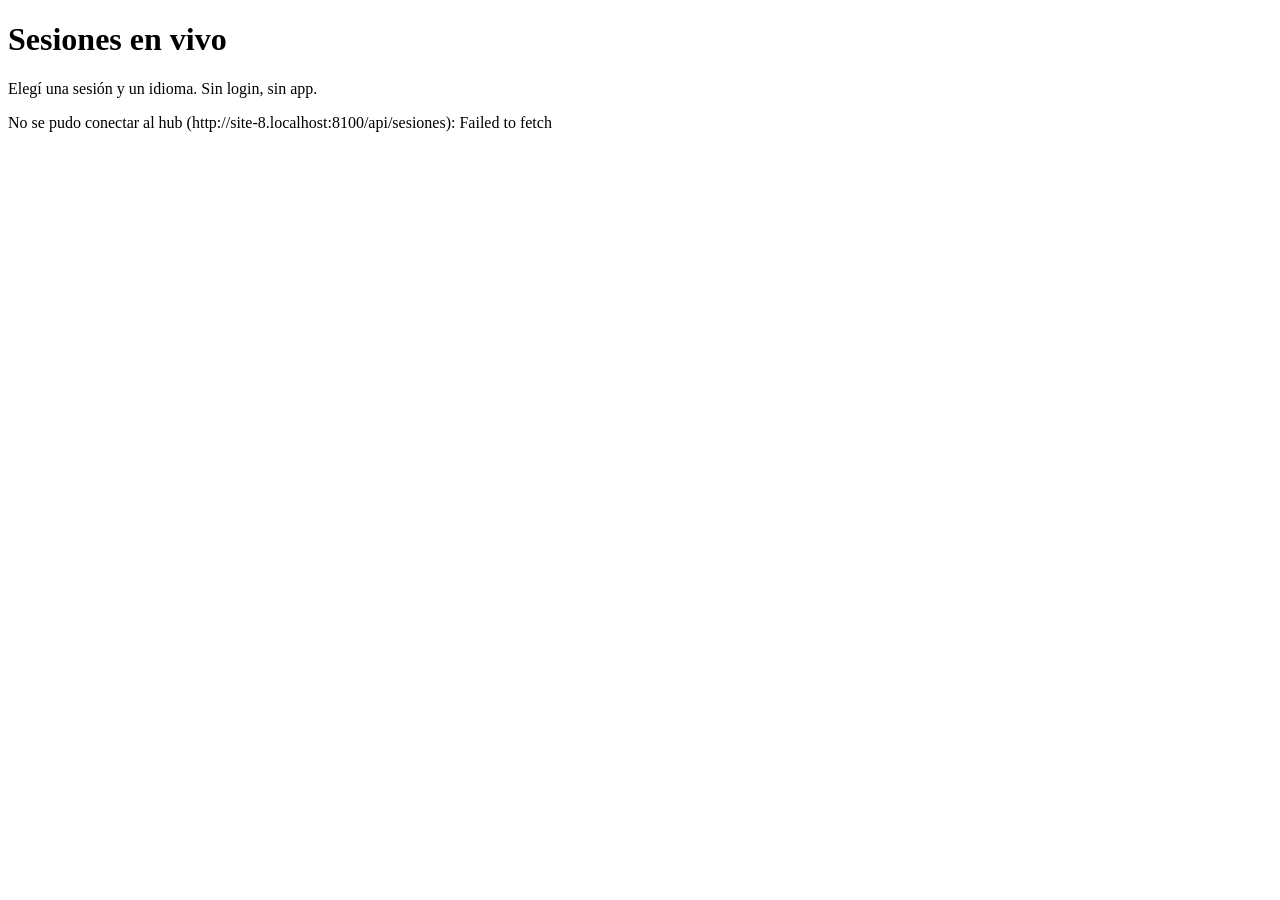
==== web/index.html @ 0ba3e510 "Bloque 1: contrato congelado, hub WebSocket, worker con ASR real, casetes, vista web, base de ops - " ====
<!doctype html>
<html lang="es">
<head>
<meta charset="utf-8">
<meta name="viewport" content="width=device-width, initial-scale=1">
<title>Nerdearla — Subtítulos en vivo</title>
<link rel="stylesheet" href="/estilo.css">
</head>
<body class="pagina-indice">
<header class="cabecera-indice">
  <h1>Sesiones en vivo</h1>
  <p class="ayuda">Elegí una sesión y un idioma. Sin login, sin app.</p>
</header>
<main id="lista-sesiones" class="lista-sesiones">
  <p class="estado-carga">Buscando sesiones…</p>
</main>
<script>
(function () {
  'use strict';

  var params = new URLSearchParams(location.search);
  var hubParam = params.get('hub');
  var hubHost = hubParam || (location.hostname + ':8100');
  var apiUrl = 'http://' + hubHost + '/api/sesiones';
  var cont = document.getElementById('lista-sesiones');

  function nombreEstado(s) {
    if (s === 'live') return 'en vivo';
    if (s === 'idle') return 'en espera';
    if (s === 'ended') return 'finalizada';
    return s || 'desconocido';
  }

  function linksIdioma(s) {
    var idiomas = [s.lang];
    var otro = s.lang === 'en' ? 'es' : (s.lang === 'es' ? 'en' : null);
    if (otro) idiomas.push(otro);
    return idiomas.map(function (xx) {
      var qs = new URLSearchParams();
      qs.set('lang', xx);
      if (hubParam) qs.set('hub', hubParam);
      var a = document.createElement('a');
      a.href = '/s/' + encodeURIComponent(s.session_id) + '?' + qs.toString();
      a.className = 'link-idioma';
      a.textContent = xx === s.lang ? (xx + ' (original)') : xx;
      return a;
    });
  }

  function render(sesiones) {
    cont.textContent = '';
    if (!sesiones || sesiones.length === 0) {
      var vacio = document.createElement('p');
      vacio.className = 'estado-carga';
      vacio.textContent = 'No hay sesiones activas todavía.';
      cont.appendChild(vacio);
      return;
    }
    sesiones.forEach(function (s) {
      var tarjeta = document.createElement('article');
      tarjeta.className = 'tarjeta-sesion';

      var h2 = document.createElement('h2');
      h2.textContent = s.title || s.session_id;
      tarjeta.appendChild(h2);

      var meta = document.createElement('p');
      meta.className = 'meta-sesion';
      var badge = document.createElement('span');
      badge.className = 'badge badge--' + (s.state || 'desconocido');
      badge.textContent = nombreEstado(s.state);
      meta.appendChild(badge);
      if (s.replay) {
        var badgeReplay = document.createElement('span');
        badgeReplay.className = 'badge badge--replay';
        badgeReplay.textContent = 'REPLAY';
        meta.appendChild(badgeReplay);
      }
      tarjeta.appendChild(meta);

      var idLinea = document.createElement('p');
      idLinea.className = 'id-sesion';
      idLinea.textContent = 'id: ' + s.session_id;
      tarjeta.appendChild(idLinea);

      var nav = document.createElement('nav');
      nav.className = 'links-idioma';
      linksIdioma(s).forEach(function (a) { nav.appendChild(a); });
      tarjeta.appendChild(nav);

      cont.appendChild(tarjeta);
    });
  }

  function cargar() {
    fetch(apiUrl).then(function (resp) {
      if (!resp.ok) throw new Error('HTTP ' + resp.status);
      return resp.json();
    }).then(render).catch(function (err) {
      cont.textContent = '';
      var p = document.createElement('p');
      p.className = 'estado-error';
      p.textContent = 'No se pudo conectar al hub (' + apiUrl + '): ' + err.message;
      cont.appendChild(p);
      console.error('error cargando /api/sesiones', err);
    });
  }

  cargar();
  setInterval(cargar, 5000);
})();
</script>
</body>
</html>
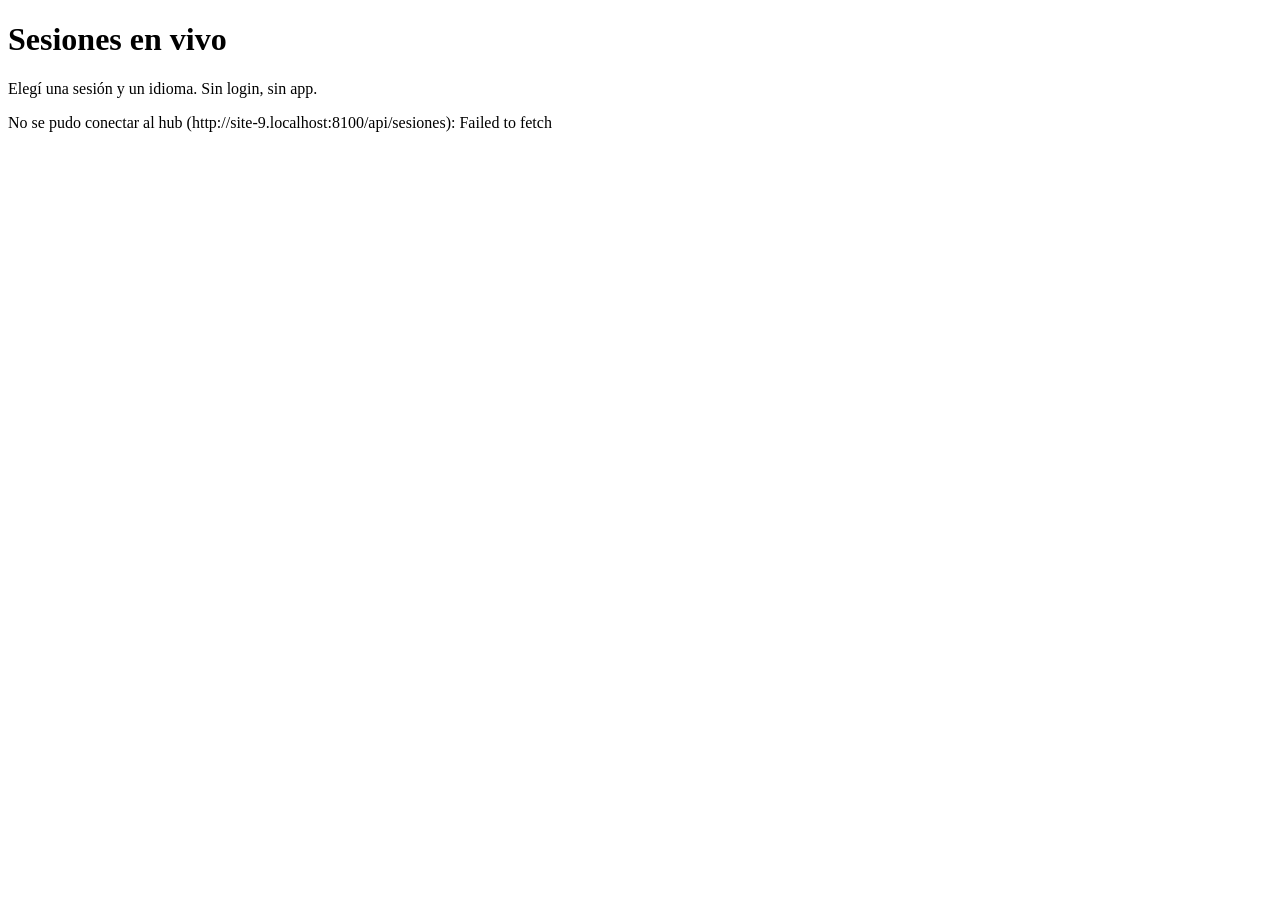
==== commit 86d4f852: "Bloque 2: traductor por lotes, parciales, merge de traducciones en el hub, vista bilingue, medicion " ====
--- a/web/index.html
+++ b/web/index.html
@@ -33,8 +33,13 @@
 
   function linksIdioma(s) {
     var idiomas = [s.lang];
-    var otro = s.lang === 'en' ? 'es' : (s.lang === 'es' ? 'en' : null);
-    if (otro) idiomas.push(otro);
+    // B2: el hub manda translations_langs; si todavía corre el hub viejo (sin este campo)
+    // caemos al supuesto anterior (es<->en) para no dejar el índice sin el link de traducción.
+    var extra = Array.isArray(s.translations_langs) ? s.translations_langs
+      : (s.lang === 'en' ? ['es'] : (s.lang === 'es' ? ['en'] : []));
+    extra.forEach(function (xx) {
+      if (idiomas.indexOf(xx) === -1) idiomas.push(xx);
+    });
     return idiomas.map(function (xx) {
       var qs = new URLSearchParams();
       qs.set('lang', xx);
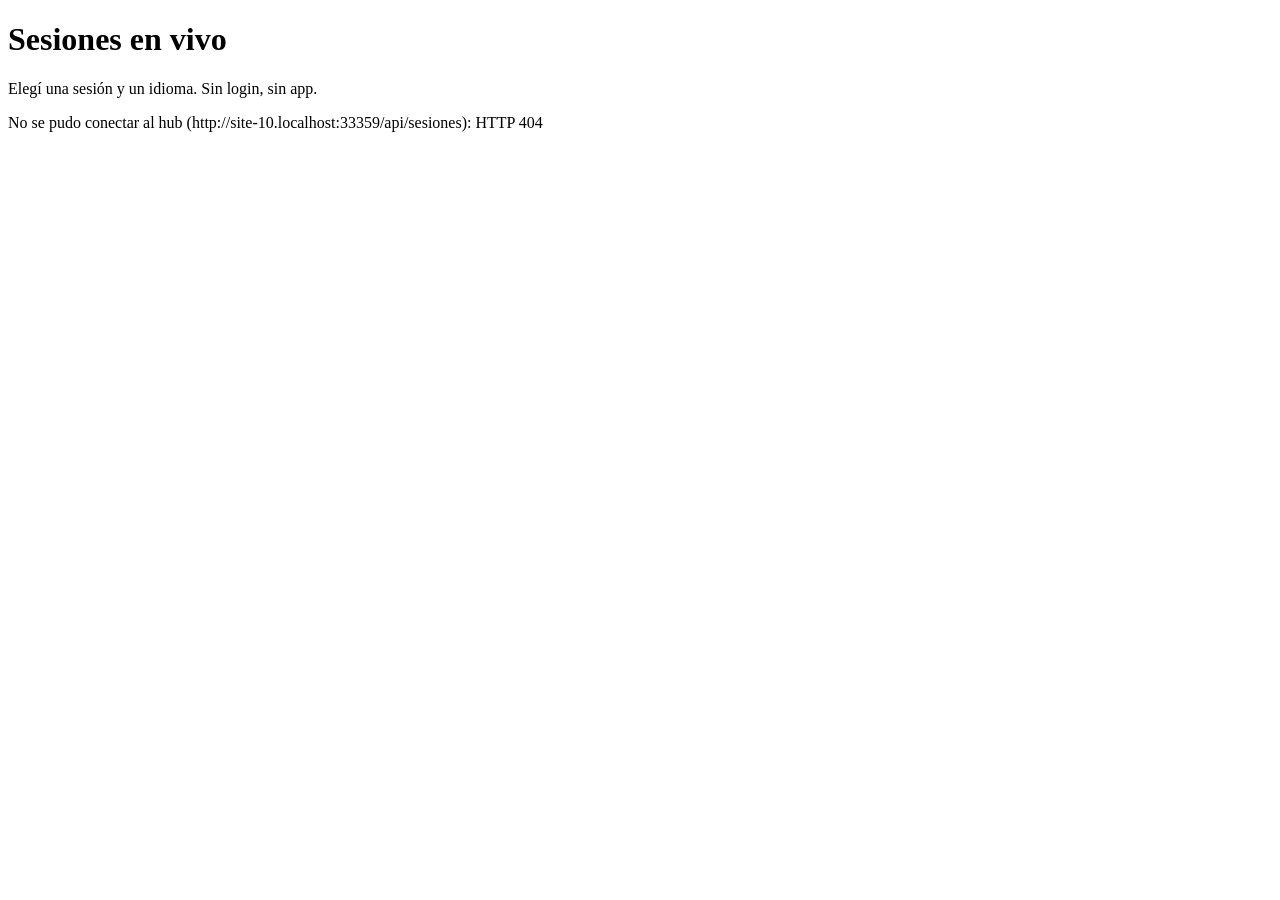
==== commit bec5fb9e: "Bloque 4: rotulo de sesiones de prueba, traductor en paralelo, dedup de costuras, hub sirve web y pa" ====
--- a/web/index.html
+++ b/web/index.html
@@ -20,8 +20,14 @@
 
   var params = new URLSearchParams(location.search);
   var hubParam = params.get('hub');
-  var hubHost = hubParam || (location.hostname + ':8100');
-  var apiUrl = 'http://' + hubHost + '/api/sesiones';
+  // B4: mismo origen si esta pagina la sirve el propio hub (hub/estaticos.py); si la sirve
+  // web/servir.py (puerto de dev 8101) el hub de dev sigue en :8100. Mismo criterio que app.js
+  // (ver su comentario "calcularOrigen"): el puerto es la unica señal confiable del lado cliente.
+  var PUERTO_DEV_WEB = '8101';
+  var mismoOrigen = !hubParam && location.protocol !== 'file:' && location.port !== PUERTO_DEV_WEB;
+  var httpScheme = (mismoOrigen && location.protocol === 'https:') ? 'https' : 'http';
+  var hubHost = hubParam || (mismoOrigen ? location.host : (location.hostname + ':8100'));
+  var apiUrl = httpScheme + '://' + hubHost + '/api/sesiones';
   var cont = document.getElementById('lista-sesiones');
 
   function nombreEstado(s) {
@@ -52,7 +58,13 @@
     });
   }
 
+  // Sesiones de prueba (test:true, del transporte de casete o ejemplos del contrato) se ocultan
+  // salvo que la URL traiga ?test=1. Agregado por el orquestador al cierre de B4.
+  var mostrarTest = new URLSearchParams(location.search).get('test') === '1';
   function render(sesiones) {
+    if (!mostrarTest && sesiones) {
+      sesiones = sesiones.filter(function (s) { return !s.test; });
+    }
     cont.textContent = '';
     if (!sesiones || sesiones.length === 0) {
       var vacio = document.createElement('p');
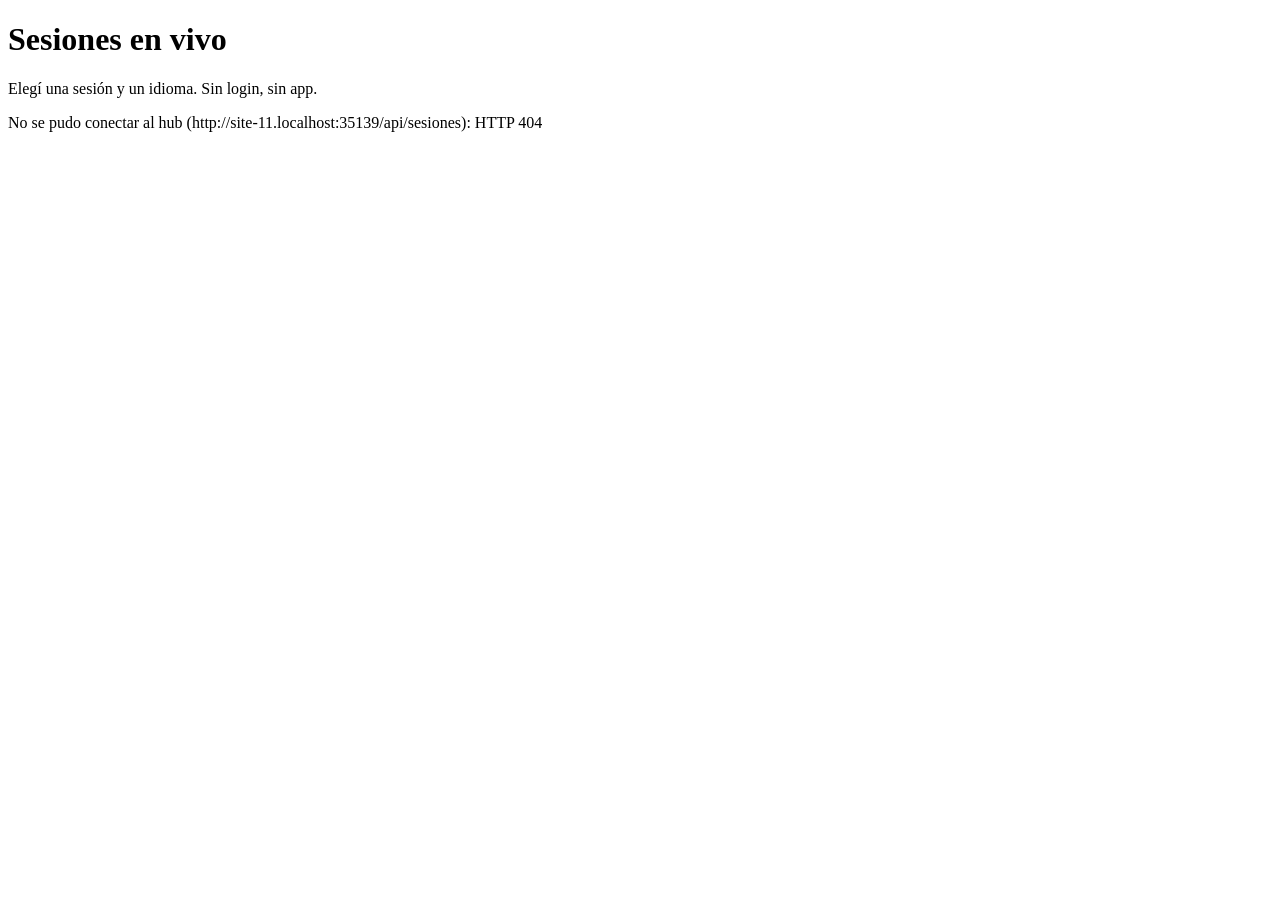
==== commit e90a53d5: "Bloques 8 y 9: fuentes url y mic, glosario desde la agenda, reservas de llamadas entre procesos, tra" ====
--- a/web/index.html
+++ b/web/index.html
@@ -14,6 +14,9 @@
 <main id="lista-sesiones" class="lista-sesiones">
   <p class="estado-carga">Buscando sesiones…</p>
 </main>
+<!-- B9 (R6, "del QR al texto en 2 toques"): qrcode-generator v1.4.4 (MIT, Kazuhiko Arase),
+     vendorizado sin CDN en /vendor/, ver web/README.md. -->
+<script src="/vendor/qrcode-generator/qrcode.min.js"></script>
 <script>
 (function () {
   'use strict';
@@ -56,6 +59,74 @@
       a.textContent = xx === s.lang ? (xx + ' (original)') : xx;
       return a;
     });
+  }
+
+  // B9: URL ABSOLUTA de la vista en el idioma ORIGINAL de la sesión (no la del idioma que el
+  // visitante esté mirando en el índice): es lo que codifica el QR, para que cualquier telefono
+  // que lo escanee llegue directo a `/s/<id>?lang=<original>` sin depender de que este documento
+  // siga abierto. `location.origin` es correcto en los dos modos de servido (mismo origen del hub,
+  // o web/servir.py en 8101: en ambos casos ESTE documento y `/s/<id>` viven en el mismo origen;
+  // sólo la conexión AL HUB de datos cambia, resuelto aparte por app.js, ver su comentario
+  // "calcularOrigen"). Preserva `?hub=` si el índice lo tenía (dev contra un hub que no es el de
+  // este origen).
+  function urlAbsolutaOriginal(s) {
+    var qs = new URLSearchParams();
+    qs.set('lang', s.lang);
+    if (hubParam) qs.set('hub', hubParam);
+    return location.origin + '/s/' + encodeURIComponent(s.session_id) + '?' + qs.toString();
+  }
+
+  // B9: SVG del QR (sin CDN, ver /vendor/qrcode-generator/). `null` si la librería no cargó
+  // (defensivo: si algún día falla la vendorización, el índice sigue funcionando sólo con el
+  // botón "copiar enlace", que es la degradación explícita que pide el brief).
+  function generarQrSvg(url) {
+    if (typeof window.qrcode !== 'function') return null;
+    try {
+      var qr = window.qrcode(0, 'M'); // typeNumber 0 = auto (ajusta al largo de la URL); ECC 'M'
+      qr.addData(url);
+      qr.make();
+      return qr.createSvgTag({ cellSize: 4, margin: 8, scalable: true, alt: 'Código QR', title: url });
+    } catch (e) {
+      console.error('[qr] no se pudo generar el QR para', url, e);
+      return null;
+    }
+  }
+
+  // B9: "copiar enlace". Clipboard API exige contexto seguro (https o localhost); en un evento
+  // real el índice se sirve por http plano en la LAN del lugar, así que hace falta el fallback de
+  // toda la vida (textarea + execCommand) para que el botón funcione también ahí.
+  function copiarFallback(url) {
+    try {
+      var ta = document.createElement('textarea');
+      ta.value = url;
+      ta.setAttribute('readonly', '');
+      ta.style.position = 'fixed';
+      ta.style.left = '-9999px';
+      document.body.appendChild(ta);
+      ta.select();
+      ta.setSelectionRange(0, url.length);
+      var ok = document.execCommand('copy');
+      document.body.removeChild(ta);
+      return ok;
+    } catch (e) {
+      return false;
+    }
+  }
+
+  function copiarEnlace(url, btn, estadoEl) {
+    function marcarCopiado(ok) {
+      if (!ok) { window.prompt('Copiá el enlace:', url); return; }
+      var original = btn.textContent;
+      estadoEl.hidden = false;
+      btn.textContent = 'Copiado';
+      setTimeout(function () { btn.textContent = original; estadoEl.hidden = true; }, 1500);
+    }
+    if (window.isSecureContext && navigator.clipboard && navigator.clipboard.writeText) {
+      navigator.clipboard.writeText(url).then(function () { marcarCopiado(true); },
+        function () { marcarCopiado(copiarFallback(url)); });
+    } else {
+      marcarCopiado(copiarFallback(url));
+    }
   }
 
   // Sesiones de prueba (test:true, del transporte de casete o ejemplos del contrato) se ocultan
@@ -105,6 +176,42 @@
       linksIdioma(s).forEach(function (a) { nav.appendChild(a); });
       tarjeta.appendChild(nav);
 
+      // B9 (R6, "del QR al texto en 2 toques"): QR a la vista en el idioma ORIGINAL + botón
+      // "copiar enlace". Toque 1 = escanear con la cámara; toque 2 = abrir el link que ofrece el
+      // propio sistema operativo al reconocer el QR.
+      var urlQr = urlAbsolutaOriginal(s);
+      var qrWrap = document.createElement('div');
+      qrWrap.className = 'qr-sesion';
+
+      var svg = generarQrSvg(urlQr);
+      if (svg) {
+        var qrLink = document.createElement('a');
+        qrLink.className = 'qr-link';
+        qrLink.href = urlQr;
+        qrLink.setAttribute('aria-label', 'Abrir la sesión ' + s.session_id + ' en ' + s.lang + ' (idioma original)');
+        qrLink.innerHTML = svg;
+        qrWrap.appendChild(qrLink);
+      }
+
+      var qrAcciones = document.createElement('div');
+      qrAcciones.className = 'qr-acciones';
+      var btnCopiar = document.createElement('button');
+      btnCopiar.type = 'button';
+      btnCopiar.className = 'boton-copiar';
+      btnCopiar.textContent = 'Copiar enlace';
+      var estadoCopiado = document.createElement('span');
+      estadoCopiado.className = 'copiado-ok';
+      estadoCopiado.textContent = 'Copiado';
+      estadoCopiado.hidden = true;
+      btnCopiar.addEventListener('click', function () {
+        copiarEnlace(urlQr, btnCopiar, estadoCopiado);
+      });
+      qrAcciones.appendChild(btnCopiar);
+      qrAcciones.appendChild(estadoCopiado);
+      qrWrap.appendChild(qrAcciones);
+
+      tarjeta.appendChild(qrWrap);
+
       cont.appendChild(tarjeta);
     });
   }
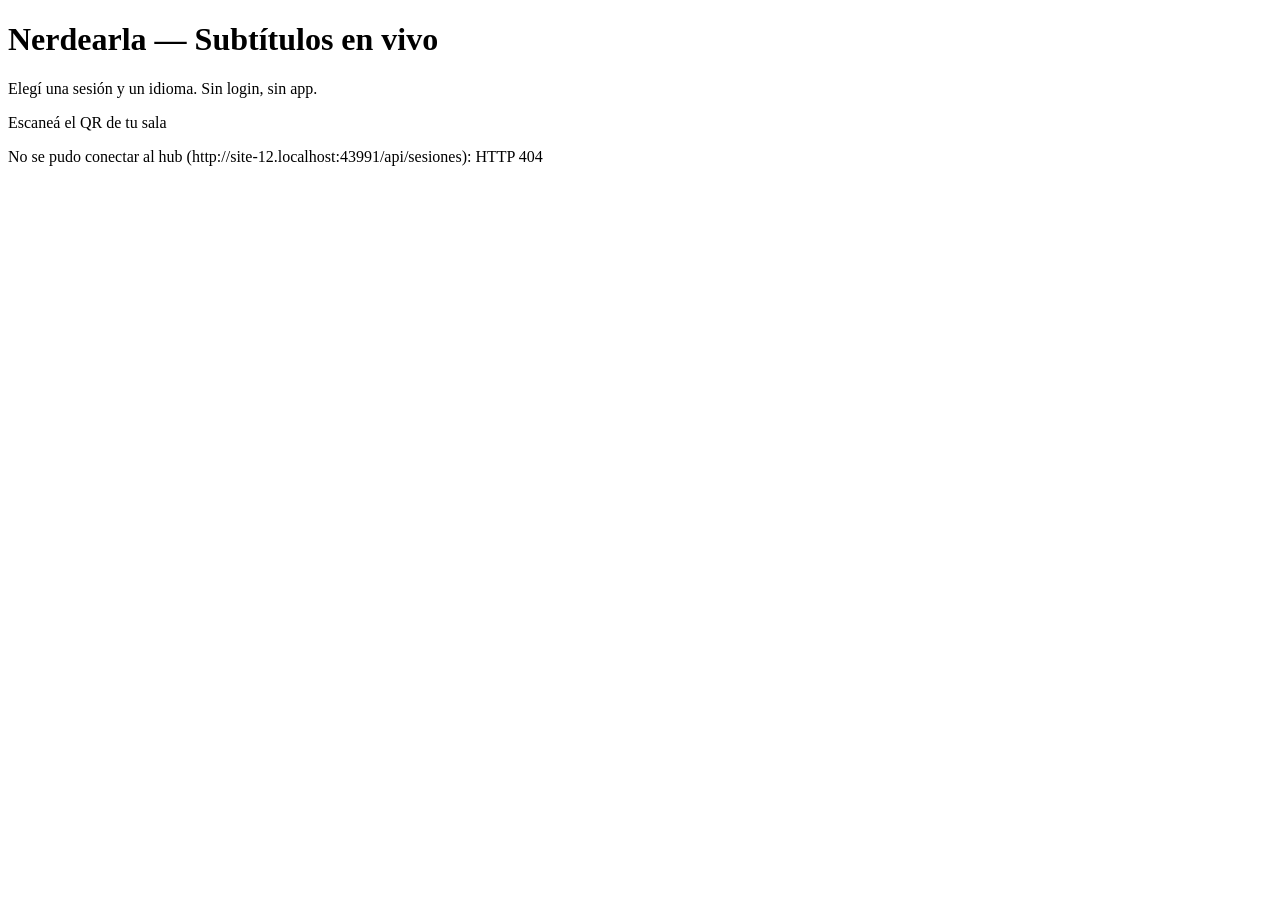
==== commit 20059b95: "Rediseno de vista y panel, correcciones de seguridad, traduccion a cualquier idioma, sistema de dise" ====
--- a/web/index.html
+++ b/web/index.html
@@ -4,12 +4,17 @@
 <meta charset="utf-8">
 <meta name="viewport" content="width=device-width, initial-scale=1">
 <title>Nerdearla — Subtítulos en vivo</title>
+<link rel="stylesheet" href="/tokens.css">
 <link rel="stylesheet" href="/estilo.css">
 </head>
 <body class="pagina-indice">
 <header class="cabecera-indice">
-  <h1>Sesiones en vivo</h1>
-  <p class="ayuda">Elegí una sesión y un idioma. Sin login, sin app.</p>
+  <div class="marca-indice">
+    <h1>Nerdearla — Subtítulos en vivo</h1>
+    <p class="ayuda">Elegí una sesión y un idioma. Sin login, sin app.</p>
+    <p id="aviso-hub-ignorado" class="aviso-hub-ignorado" hidden>Se ignoró un hub externo en el enlace (?hub=): sólo se admite localhost o este mismo host.</p>
+  </div>
+  <p class="indicacion-qr">Escaneá el QR de tu sala</p>
 </header>
 <main id="lista-sesiones" class="lista-sesiones">
   <p class="estado-carga">Buscando sesiones…</p>
@@ -22,7 +27,32 @@
   'use strict';
 
   var params = new URLSearchParams(location.search);
-  var hubParam = params.get('hub');
+
+  // B10 (seguridad, aviso del orquestador): mismo chequeo que app.js — ?hub= sólo admite
+  // localhost/127.0.0.1/[::1]/el propio location.hostname, para que un enlace armado por un
+  // tercero no pueda hacer que esta página le pida la lista de sesiones a un host arbitrario.
+  function nombreHost(hostPuerto) {
+    var m = /^\[([^\]]+)\](?::\d+)?$/.exec(hostPuerto);
+    if (m) return m[1];
+    var partes = hostPuerto.split(':');
+    return partes.length <= 2 ? partes[0] : hostPuerto;
+  }
+  function hubHostPermitido(hostPuerto) {
+    var host = nombreHost(hostPuerto).toLowerCase();
+    return host === 'localhost' || host === '127.0.0.1' || host === '::1' ||
+      host === location.hostname.toLowerCase();
+  }
+  var hubParamCrudo = params.get('hub');
+  var hubParam = null;
+  if (hubParamCrudo) {
+    if (hubHostPermitido(hubParamCrudo)) {
+      hubParam = hubParamCrudo;
+    } else {
+      console.warn('[seguridad] ?hub= ignorado (host no permitido):', hubParamCrudo);
+      var avisoHub = document.getElementById('aviso-hub-ignorado');
+      if (avisoHub) avisoHub.hidden = false;
+    }
+  }
   // B4: mismo origen si esta pagina la sirve el propio hub (hub/estaticos.py); si la sirve
   // web/servir.py (puerto de dev 8101) el hub de dev sigue en :8100. Mismo criterio que app.js
   // (ver su comentario "calcularOrigen"): el puerto es la unica señal confiable del lado cliente.
@@ -132,9 +162,21 @@
   // Sesiones de prueba (test:true, del transporte de casete o ejemplos del contrato) se ocultan
   // salvo que la URL traiga ?test=1. Agregado por el orquestador al cierre de B4.
   var mostrarTest = new URLSearchParams(location.search).get('test') === '1';
+
+  // sistema.md §1/§2 (ref. "Security Operations Dashboard"): jerarquía por URGENCIA, no
+  // alfabética/orden de llegada — una sesión en vivo importa más que una finalizada.
+  var PRIORIDAD_ESTADO = { live: 0, idle: 1, ended: 2 };
+  function prioridad(s) {
+    var p = PRIORIDAD_ESTADO[s.state];
+    return (typeof p === 'number') ? p : 3;
+  }
+
   function render(sesiones) {
     if (!mostrarTest && sesiones) {
       sesiones = sesiones.filter(function (s) { return !s.test; });
+    }
+    if (sesiones) {
+      sesiones = sesiones.slice().sort(function (a, b) { return prioridad(a) - prioridad(b); });
     }
     cont.textContent = '';
     if (!sesiones || sesiones.length === 0) {
@@ -147,6 +189,10 @@
     sesiones.forEach(function (s) {
       var tarjeta = document.createElement('article');
       tarjeta.className = 'tarjeta-sesion';
+      // Franja de color en el borde izquierdo por estado (sistema.md §2 ref. "Master Control
+      // Room"): un acento, no la tarjeta entera pintada. El REPLAY manda sobre el estado (ya es
+      // lo más saliente del badge de arriba).
+      tarjeta.classList.add('tarjeta-sesion--' + (s.replay ? 'replay' : (s.state || 'desconocido')));
 
       var h2 = document.createElement('h2');
       h2.textContent = s.title || s.session_id;
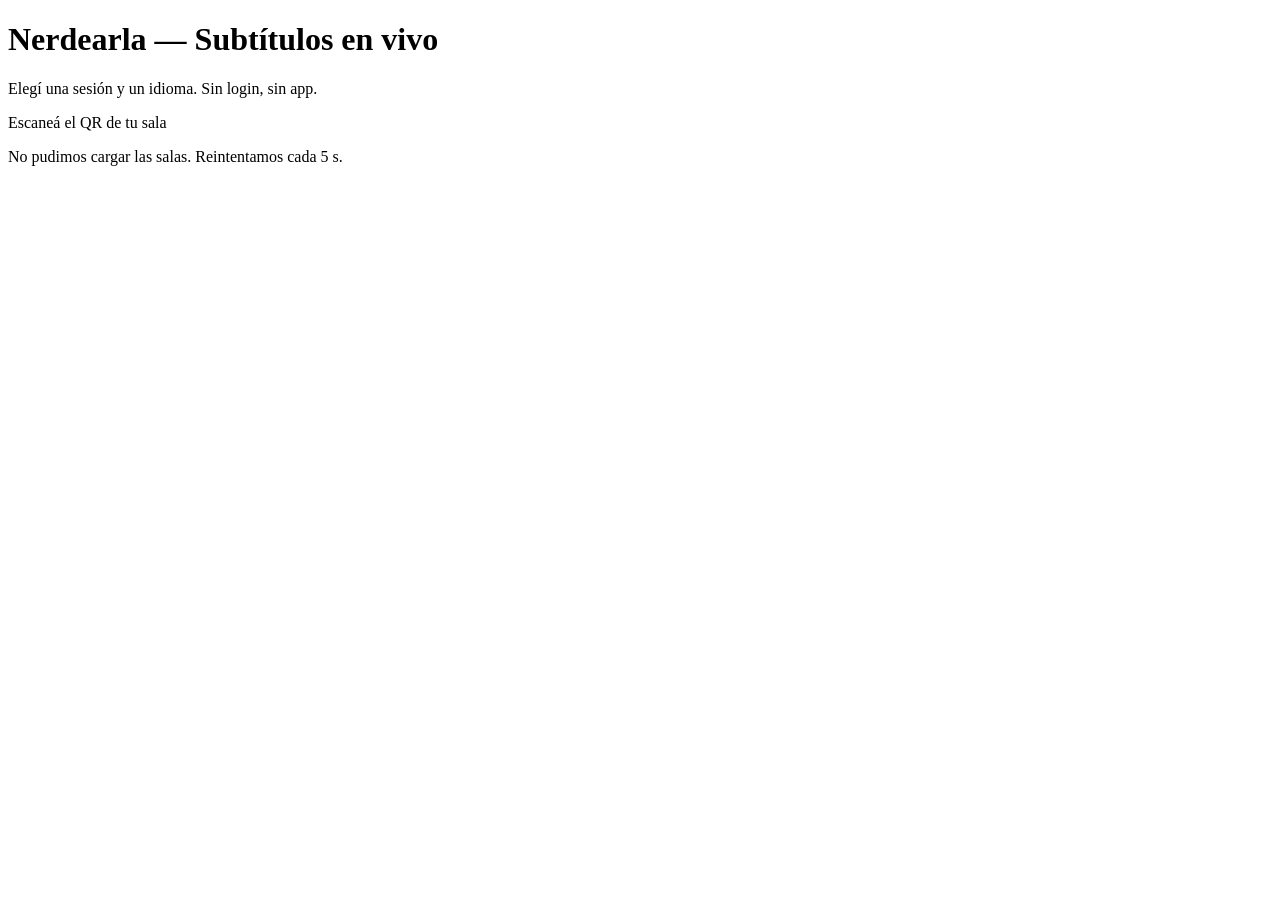
==== commit 7203ac0a: "Seguridad y operacion: hub con token obligatorio fuera de localhost, topes de memoria y conexiones, " ====
--- a/web/index.html
+++ b/web/index.html
@@ -31,15 +31,21 @@
   // B10 (seguridad, aviso del orquestador): mismo chequeo que app.js — ?hub= sólo admite
   // localhost/127.0.0.1/[::1]/el propio location.hostname, para que un enlace armado por un
   // tercero no pueda hacer que esta página le pida la lista de sesiones a un host arbitrario.
-  function nombreHost(hostPuerto) {
-    var m = /^\[([^\]]+)\](?::\d+)?$/.exec(hostPuerto);
-    if (m) return m[1];
-    var partes = hostPuerto.split(':');
-    return partes.length <= 2 ? partes[0] : hostPuerto;
-  }
+  // Arreglo M1 (adversario-final-seguridad): ver el mismo comentario en app.js. "localhost:8100@evil.example"
+  // pasaba antes porque el parser tomaba "lo que está antes de los dos puntos" como host; en la URL
+  // real armada (ws://localhost:8100@evil.example/...) eso es USERINFO, y el host real es evil.example.
   function hubHostPermitido(hostPuerto) {
-    var host = nombreHost(hostPuerto).toLowerCase();
-    return host === 'localhost' || host === '127.0.0.1' || host === '::1' ||
+    if (typeof hostPuerto !== 'string' || hostPuerto === '') return false;
+    if (/[@/\\?#]/.test(hostPuerto)) return false;
+    var url;
+    try {
+      url = new URL('http://' + hostPuerto);
+    } catch (e) {
+      return false;
+    }
+    if (url.username || url.password) return false;
+    var host = url.hostname.toLowerCase();
+    return host === 'localhost' || host === '127.0.0.1' || host === '::1' || host === '[::1]' ||
       host === location.hostname.toLowerCase();
   }
   var hubParamCrudo = params.get('hub');
@@ -262,17 +268,29 @@
     });
   }
 
+  // M3+M4 (adversario-final-ux): antes se rehacía TODO el DOM cada 5s aunque nada hubiera
+  // cambiado (perdía el foco de teclado, cortaba el "Copiado", regeneraba los QR) y un error
+  // aislado borraba toda la lista + mostraba la URL y "Failed to fetch" en inglés.
+  var ultimoJsonTexto = null; // string crudo de la última respuesta que SÍ se pintó
+  var seCargoAlgunaVez = false;
   function cargar() {
     fetch(apiUrl).then(function (resp) {
       if (!resp.ok) throw new Error('HTTP ' + resp.status);
-      return resp.json();
-    }).then(render).catch(function (err) {
+      return resp.text();
+    }).then(function (texto) {
+      if (texto === ultimoJsonTexto) return; // sin cambios: no se rehace el DOM (conserva foco/estado)
+      var sesiones = JSON.parse(texto); // si esto tira, cae al catch de abajo (mismo mensaje llano)
+      ultimoJsonTexto = texto;
+      seCargoAlgunaVez = true;
+      render(sesiones);
+    }).catch(function (err) {
+      console.error('error cargando /api/sesiones', err);
+      if (seCargoAlgunaVez) return; // ya hay una lista buena en pantalla: un error aislado no la borra
       cont.textContent = '';
       var p = document.createElement('p');
       p.className = 'estado-error';
-      p.textContent = 'No se pudo conectar al hub (' + apiUrl + '): ' + err.message;
+      p.textContent = 'No pudimos cargar las salas. Reintentamos cada 5 s.';
       cont.appendChild(p);
-      console.error('error cargando /api/sesiones', err);
     });
   }
 
